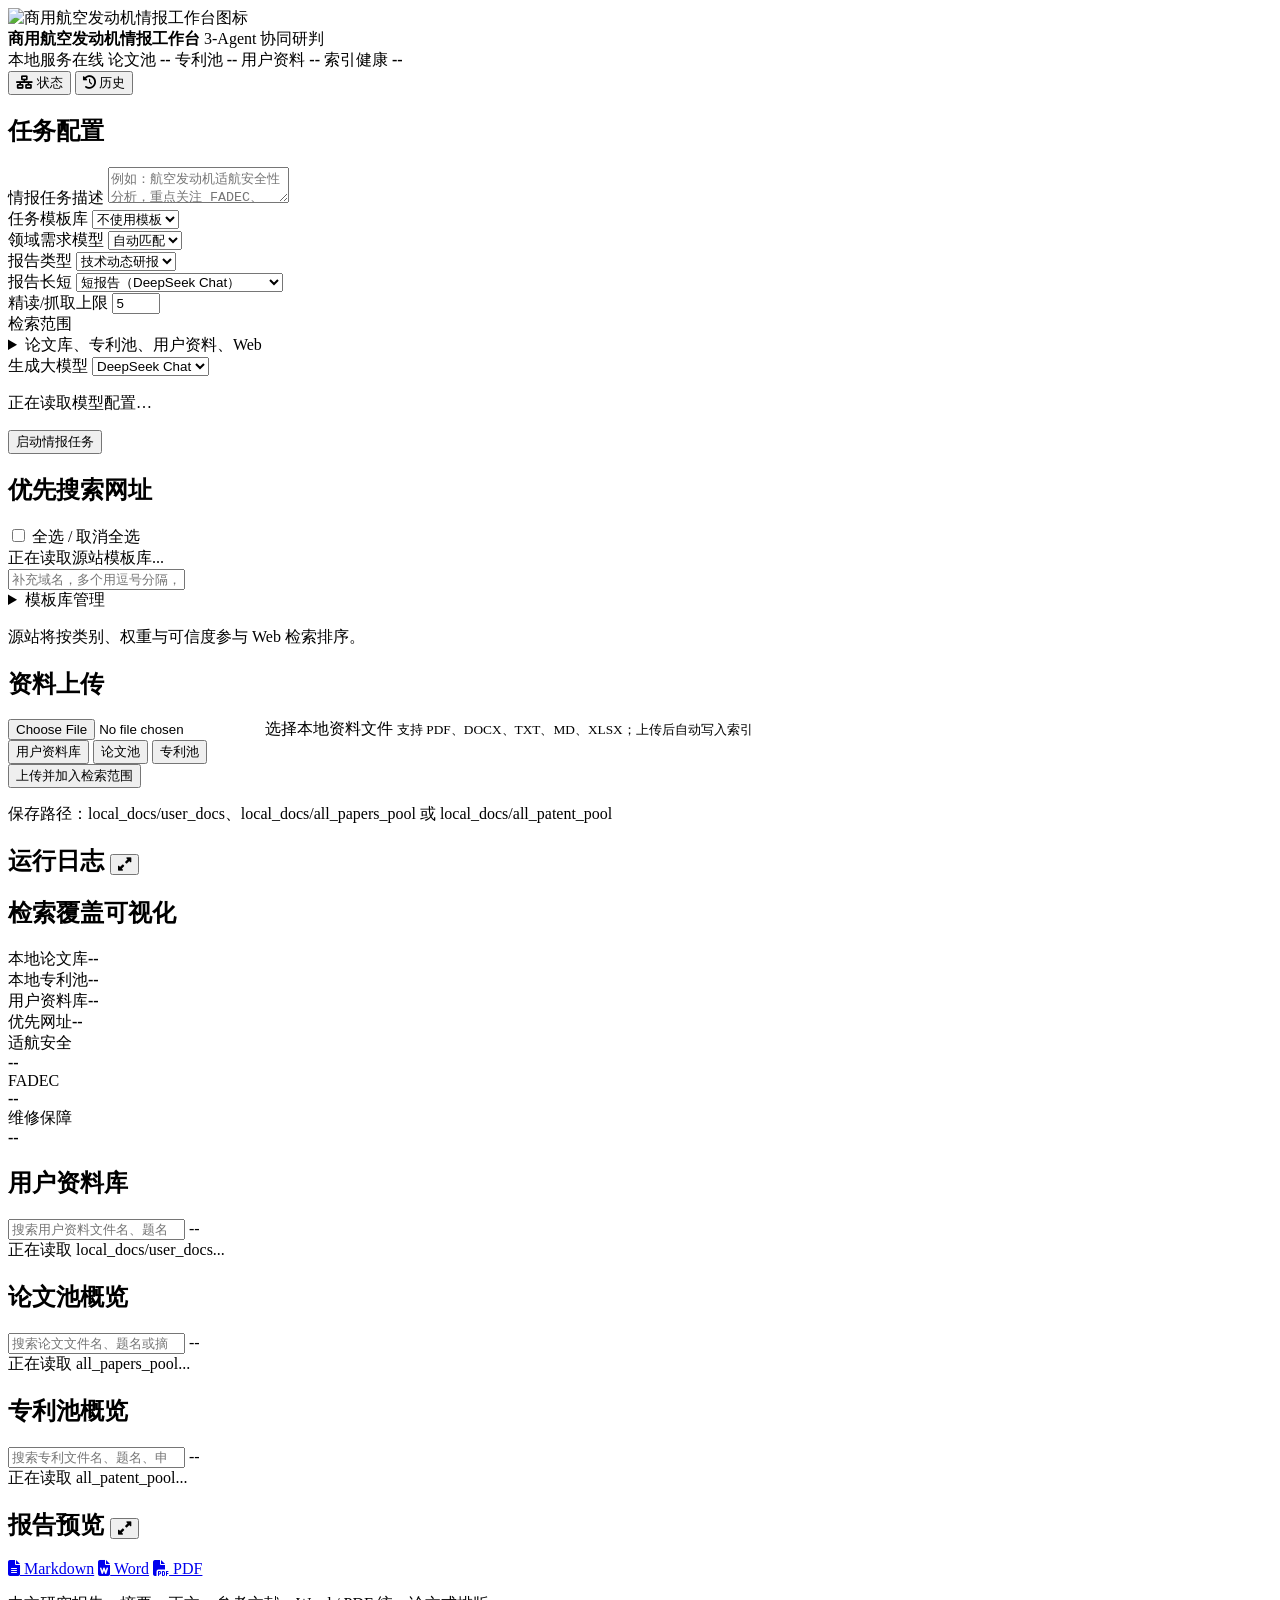
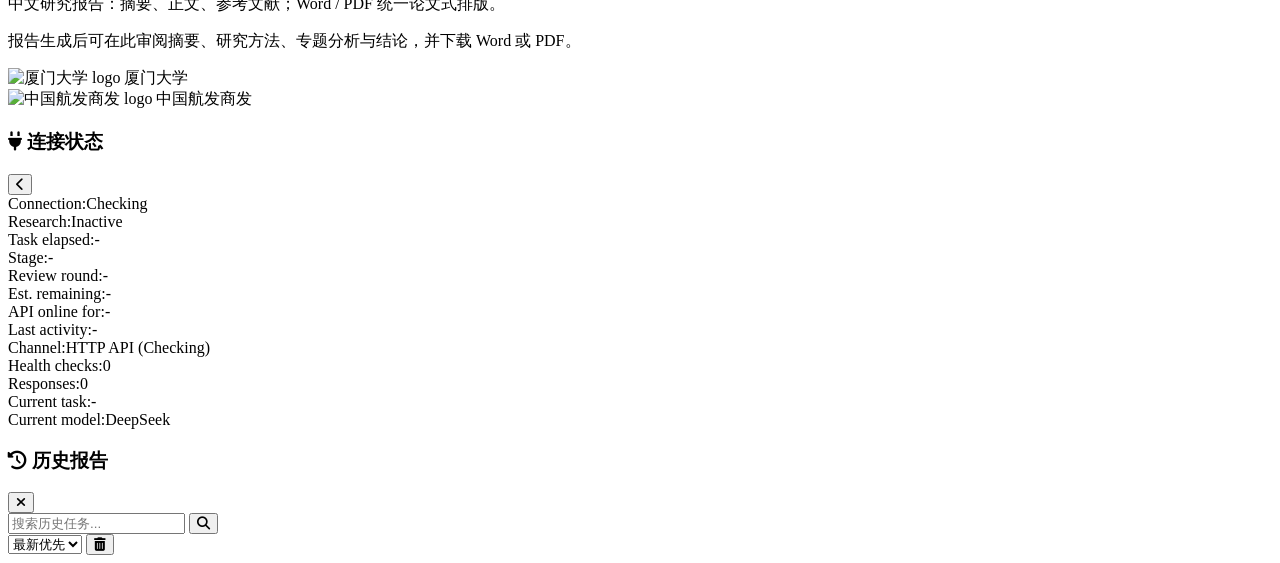
==== frontend/index.html @ 36cd852c "长短报告生成接口，用户资料索引建立" ====
<!doctype html>
<html lang="zh-CN">
<head>
    <meta charset="utf-8" />
    <meta name="viewport" content="width=device-width, initial-scale=1" />
    <title>商用航空发动机情报工作台</title>
    <link rel="icon" type="image/png" href="/static/software-icon.png" />
    <link rel="alternate icon" href="./static/favicon.ico" />
    <link rel="stylesheet" href="https://cdnjs.cloudflare.com/ajax/libs/font-awesome/6.5.1/css/all.min.css" />
    <link rel="stylesheet" href="/site/styles.css?v=error-diagnosis-20260910" />
</head>
<body>
    <div class="app-shell">
        <header class="topbar">
            <div class="brand">
                <img class="brand-mark" src="/static/software-icon.png" alt="商用航空发动机情报工作台图标" />
                <div>
                    <strong>商用航空发动机情报工作台</strong>
                    <span>3-Agent 协同研判</span>
                </div>
            </div>
            <div class="top-status">
                <span><i class="status-dot"></i>本地服务在线</span>
                <span>论文池 <b id="paperPoolCount">--</b></span>
                <span>专利池 <b id="patentPoolCount">--</b></span>
                <span>用户资料 <b id="userDocCount">--</b></span>
                <span>索引健康 <b id="indexHealth">--</b></span>
            </div>
            <div class="nav-buttons">
                <button id="websocketPanelOpenBtn" class="top-icon-btn" type="button"><i class="fas fa-network-wired"></i> 状态</button>
                <button id="historyPanelOpenBtn" class="top-icon-btn" type="button"><i class="fas fa-history"></i> 历史</button>
            </div>
        </header>

        <main class="workspace">
            <aside class="stack task-column">
                <form method="POST" id="researchForm" class="panel task-panel">
                    <h2>任务配置</h2>
                    <label for="task">情报任务描述</label>
                    <textarea id="task" name="task" placeholder="例如：航空发动机适航安全性分析，重点关注 FADEC、CCAR-33、安全性评估和维修保障影响。" required autocomplete="on"></textarea>
                    <div class="form-row template-row">
                        <div>
                            <label for="taskTemplateSelect">任务模板库</label>
                            <select id="taskTemplateSelect" name="task_template_id">
                                <option value="">不使用模板</option>
                            </select>
                        </div>
                        <div>
                            <label for="demandModelSelect">领域需求模型</label>
                            <select id="demandModelSelect" name="demand_model_id">
                                <option value="">自动匹配</option>
                            </select>
                        </div>
                    </div>
                    <input type="radio" name="agent" id="autoAgent" value="Auto Agent" checked hidden />
                    <select name="tone" id="tone" hidden>
                        <option value="Objective" selected>Objective</option>
                    </select>
                    <div class="form-row">
                        <div>
                            <label for="report_type">报告类型</label>
                            <select name="report_type" id="report_type" required>
                                <option value="research_report">专题快报</option>
                                <option value="detailed_report" selected>技术动态研报</option>
                                <option value="resource_report">型号跟踪</option>
                            </select>
                        </div>
                        <div>
                            <label for="reportDetailSelect">报告长短</label>
                            <select id="reportDetailSelect" name="report_detail">
                                <option value="brief" selected>短报告（DeepSeek Chat）</option>
                                <option value="detailed">详细报告（DeepSeek V4 Pro）</option>
                            </select>
                        </div>
                    </div>
                    <div class="form-row">
                        <div>
                            <label for="maxSearchResults">精读/抓取上限</label>
                            <input type="number" id="maxSearchResults" name="max_search_results" min="1" max="20" value="5" />
                        </div>
                        <div>
                            <label>检索范围</label>
                            <details class="scope-dropdown" id="scopeDropdown">
                                <summary id="scopeSummary">论文库、专利池、用户资料、Web</summary>
                                <div class="scope-selector" id="searchScopes">
                                <label class="scope-item"><input type="checkbox" name="search_scope" value="papers" checked /><span>论文库</span></label>
                                <label class="scope-item"><input type="checkbox" name="search_scope" value="patents" checked /><span>专利池</span></label>
                                <label class="scope-item"><input type="checkbox" name="search_scope" value="user_docs" checked /><span>用户资料</span></label>
                                <label class="scope-item"><input type="checkbox" name="search_scope" value="web" checked /><span>Web</span></label>
                                </div>
                            </details>
                            <input type="hidden" name="report_source" id="report_source" value="hybrid" />
                        </div>
                    </div>
                    <div class="form-row model-settings-row">
                        <div>
                            <label for="llmProviderSelect">生成大模型</label>
                            <select id="llmProviderSelect" name="llm_provider">
                                <option value="deepseek:deepseek-chat" selected>DeepSeek Chat</option>
                            </select>
                            <p class="hint-text model-provider-status" id="modelProviderStatus">正在读取模型配置…</p>
                        </div>
                    </div>
                    <input type="submit" value="启动情报任务" class="primary-button" id="submitButton" />
                </form>

                <section class="panel priority-sites-panel">
                    <h2>优先搜索网址</h2>
                    <label class="select-all"><input type="checkbox" id="selectAllDomains" /> 全选 / 取消全选</label>
                    <div class="domain-list" id="presetDomains">
                        <div class="empty-state">正在读取源站模板库...</div>
                    </div>
                    <input type="text" id="queryDomains" name="query_domains" placeholder="补充域名，多个用逗号分隔，如：boeing.com" autocomplete="on" />
                    <details class="template-manager" id="templateManager">
                        <summary>模板库管理</summary>
                        <div class="template-manager-grid">
                            <form class="template-editor" id="taskTemplateForm">
                                <h3>任务模板</h3>
                                <input type="text" id="taskTemplateName" placeholder="模板名称" autocomplete="off" />
                                <textarea id="taskTemplateText" placeholder="任务描述，例如：A320neo 系列发动机适航与维修动态跟踪"></textarea>
                                <input type="text" id="taskTemplateScopes" placeholder="检索范围：papers, patents, user_docs, web" autocomplete="off" />
                                <input type="text" id="taskTemplateCategories" placeholder="源站类别：regulator, oem, airframer, market" autocomplete="off" />
                                <button type="submit" class="ghost-button">保存任务模板</button>
                                <div class="template-manage-list" id="taskTemplateManageList"></div>
                            </form>
                            <form class="template-editor" id="sourceTemplateForm">
                                <h3>源站模板</h3>
                                <input type="text" id="sourceTemplateName" placeholder="站点名称，如 Boeing" autocomplete="off" />
                                <input type="text" id="sourceTemplateDomain" placeholder="域名，如 boeing.com" autocomplete="off" />
                                <select id="sourceTemplateCategory">
                                    <option value="airframer">飞机制造商</option>
                                    <option value="oem">发动机/系统 OEM</option>
                                    <option value="regulator">适航监管/事故调查</option>
                                    <option value="maintenance">维修保障</option>
                                    <option value="market">市场与财报</option>
                                    <option value="academic">论文资料</option>
                                    <option value="patent">专利来源</option>
                                    <option value="user">自定义来源</option>
                                </select>
                                <input type="text" id="sourceTemplateKeywords" placeholder="关键词，多个用逗号分隔" autocomplete="off" />
                                <label class="inline-check"><input type="checkbox" id="sourceTemplateDefault" /> 默认优先搜索</label>
                                <button type="submit" class="ghost-button">保存源站模板</button>
                                <div class="template-manage-list" id="sourceTemplateManageList"></div>
                            </form>
                        </div>
                        <p class="hint-text" id="templateManagerStatus">新增或删除后会立即写入 local_docs 模板库。</p>
                    </details>
                    <p class="hint-text" id="templateStatus">源站将按类别、权重与可信度参与 Web 检索排序。</p>
                </section>

            </aside>

            <section class="stack workbench-column">
                <section class="panel">
                    <h2>资料上传</h2>
                    <div class="upload-target" id="uploadDropZone">
                        <input type="file" id="localFileInput" />
                        <span>选择本地资料文件</span>
                        <small>支持 PDF、DOCX、TXT、MD、XLSX；上传后自动写入索引</small>
                    </div>
                    <div class="upload-target-row">
                        <button class="ghost-button upload-target-btn active" type="button" data-target="user_docs">用户资料库</button>
                        <button class="ghost-button upload-target-btn" type="button" data-target="all_papers_pool">论文池</button>
                        <button class="ghost-button upload-target-btn" type="button" data-target="all_patent_pool">专利池</button>
                    </div>
                    <button class="ghost-button full-width" id="uploadLocalFileBtn" type="button">上传并加入检索范围</button>
                    <p class="hint-text" id="uploadStatus">保存路径：local_docs/user_docs、local_docs/all_papers_pool 或 local_docs/all_patent_pool</p>
                </section>

                <section class="panel research-output-container">
                    <h2><div id="modernSpinner" class="modern-spinner"></div>运行日志 <button id="expandOutputBtn" class="expand-button" title="展开"><i class="fas fa-expand-alt"></i></button></h2>
                    <div id="output"></div>
                </section>

                <section class="panel">
                    <h2>检索覆盖可视化</h2>
                    <div class="coverage-grid">
                        <div class="coverage-card"><span>本地论文库</span><b id="paperCoverage">--</b><div class="progress-line"><i id="paperCoverageBar" style="width:0"></i></div></div>
                        <div class="coverage-card"><span>本地专利池</span><b id="patentCoverage">--</b><div class="progress-line"><i id="patentCoverageBar" style="width:0"></i></div></div>
                        <div class="coverage-card"><span>用户资料库</span><b id="userCoverage">--</b><div class="progress-line"><i id="userCoverageBar" style="width:0"></i></div></div>
                        <div class="coverage-card"><span>优先网址</span><b id="domainCoverage">--</b><div class="progress-line"><i id="domainCoverageBar" style="width:0"></i></div></div>
                    </div>
                    <div class="bar-chart">
                        <div class="bar" id="airworthinessCoverageRow"><span>适航安全</span><div><i id="airworthinessCoverageBar" style="width:0"></i></div><strong id="airworthinessCoverageScore">--</strong></div>
                        <div class="bar" id="fadecCoverageRow"><span>FADEC</span><div><i id="fadecCoverageBar" style="width:0"></i></div><strong id="fadecCoverageScore">--</strong></div>
                        <div class="bar" id="maintenanceCoverageRow"><span>维修保障</span><div><i id="maintenanceCoverageBar" style="width:0"></i></div><strong id="maintenanceCoverageScore">--</strong></div>
                    </div>
                </section>
            </section>

            <section class="stack library-column">
                <section class="panel library-panel">
                    <h2>用户资料库</h2>
                    <div class="library-toolbar">
                        <input type="search" id="userDocsSearch" placeholder="搜索用户资料文件名、题名或摘要..." />
                        <span id="userDocsVisibleCount">--</span>
                    </div>
                    <div class="file-list library-list" id="userDocsList">
                        <div class="empty-state">正在读取 local_docs/user_docs...</div>
                    </div>
                </section>

                <section class="panel library-panel">
                    <h2>论文池概览</h2>
                    <div class="library-toolbar">
                        <input type="search" id="paperPoolSearch" placeholder="搜索论文文件名、题名或摘要..." />
                        <span id="paperPoolVisibleCount">--</span>
                    </div>
                    <div class="file-list library-list" id="paperPoolList">
                        <div class="empty-state">正在读取 all_papers_pool...</div>
                    </div>
                </section>

                <section class="panel library-panel">
                    <h2>专利池概览</h2>
                    <div class="library-toolbar">
                        <input type="search" id="patentPoolSearch" placeholder="搜索专利文件名、题名、申请人或摘要..." />
                        <span id="patentPoolVisibleCount">--</span>
                    </div>
                    <div class="file-list library-list" id="patentPoolList">
                        <div class="empty-state">正在读取 all_patent_pool...</div>
                    </div>
                </section>

            </section>

            <aside class="report-rail">
                <section class="panel report-container">
                    <h2>报告预览
                        <button id="copyToClipboardTop" class="icon-button" title="复制" style="display:none"><i class="fas fa-copy"></i></button>
                        <button id="expandReportBtn" class="expand-button" title="展开"><i class="fas fa-expand-alt"></i></button>
                    </h2>
                    <div class="report-actions">
                        <a id="downloadLinkMdTop" href="#" class="report-action-btn disabled"><i class="fas fa-file-lines"></i> Markdown</a>
                        <a id="downloadLinkWordTop" href="#" class="report-action-btn disabled"><i class="fas fa-file-word"></i> Word</a>
                        <a id="downloadLinkTop" href="#" class="report-action-btn disabled"><i class="fas fa-file-pdf"></i> PDF</a>
                    </div>
                    <p id="reportQualityStatus" class="report-quality-status" role="status" aria-live="polite">中文研究报告：摘要、正文、参考文献；Word / PDF 统一论文式排版。</p>
                    <div id="reportContainer">
                        <p class="empty-state">报告生成后可在此审阅摘要、研究方法、专题分析与结论，并下载 Word 或 PDF。</p>
                    </div>
                    <div id="reportActions" style="display:none"><div class="alert alert-info" id="status"></div></div>
                </section>
            </aside>
        </main>

        <footer class="institution-footer" aria-label="合作机构">
            <div class="institution-logo xmu-logo" aria-label="厦门大学">
                <img src="/static/xiamen-university-logo.jpg" alt="厦门大学 logo" />
                <span class="logo-name">厦门大学</span>
            </div>
            <div class="institution-divider"></div>
            <div class="institution-logo aecc-logo" aria-label="中国航发商发">
                <img src="/static/aecc-cae-logo.png" alt="中国航发商发 logo" />
                <span class="logo-name">中国航发商发</span>
            </div>
        </footer>
    </div>

    <div class="images_div"><div id="selectedImagesContainer" style="display:none"></div></div>

    <div class="chat-container" id="chatContainer" style="display:none">
        <h2>报告问答 <button id="expandChatBtn" class="expand-button" title="展开"><i class="fas fa-expand-alt"></i></button></h2>
        <div id="chatMessages" class="chat-messages"></div>
        <div class="chat-input-container">
            <textarea id="chatInput" class="chat-input" placeholder="围绕当前报告继续提问..." rows="2"></textarea>
            <button id="voiceInputBtn" class="ghost-button" type="button"><i class="fas fa-microphone"></i></button>
            <button id="sendChatBtn" class="primary-button" type="button"><i class="fas fa-paper-plane"></i> 发送</button>
        </div>
    </div>

    <div class="websocket-panel" id="websocketPanel">
        <div class="websocket-panel-header">
            <h3><i class="fas fa-plug"></i> 连接状态</h3>
            <button id="websocketPanelToggle" class="websocket-action-btn" title="关闭"><i class="fas fa-chevron-left"></i></button>
        </div>
        <div class="websocket-status">
            <div class="status-item"><span class="status-label">Connection:</span><span class="status-value" id="connectionStatus">Checking</span><span class="status-indicator connecting" id="connectionIndicator"></span></div>
            <div class="status-item"><span class="status-label">Research:</span><span class="status-value" id="researchStatus">Inactive</span></div>
            <div class="status-item"><span class="status-label">Task elapsed:</span><span class="status-value" id="taskElapsed">-</span></div>
            <div class="status-item"><span class="status-label">Stage:</span><span class="status-value" id="taskStage">-</span></div>
            <div class="status-item"><span class="status-label">Review round:</span><span class="status-value" id="taskRound">-</span></div>
            <div class="status-item"><span class="status-label">Est. remaining:</span><span class="status-value" id="taskEta">-</span></div>
            <div class="status-item"><span class="status-label">API online for:</span><span class="status-value" id="connectionDuration">-</span></div>
            <div class="status-item"><span class="status-label">Last activity:</span><span class="status-value" id="lastActivity">-</span></div>
            <div class="status-item"><span class="status-label">Channel:</span><span class="status-value" id="readyState">HTTP API (Checking)</span></div>
            <div class="status-divider"></div>
            <div class="status-item"><span class="status-label">Health checks:</span><span class="status-value" id="connectionAttempts">0</span></div>
            <div class="status-item"><span class="status-label">Responses:</span><span class="status-value" id="messagesReceived">0</span></div>
            <div class="status-divider"></div>
            <div class="status-item"><span class="status-label">Current task:</span><span class="status-value" id="currentTask">-</span></div>
            <div class="status-item"><span class="status-label">Current model:</span><span class="status-value" id="currentModel">DeepSeek</span></div>
        </div>
    </div>

    <div class="history-panel" id="historyPanel">
        <div class="history-panel-header">
            <h3><i class="fas fa-history"></i> 历史报告</h3>
            <button id="historyPanelToggle" class="history-action-btn" title="关闭"><i class="fas fa-times"></i></button>
        </div>
        <div class="history-panel-search">
            <input type="text" id="historySearch" placeholder="搜索历史任务..." />
            <button id="historySearchBtn" class="history-action-btn" title="搜索"><i class="fas fa-search"></i></button>
        </div>
        <div class="history-panel-filters">
            <select id="historySortOrder">
                <option value="newest">最新优先</option>
                <option value="oldest">最早优先</option>
            </select>
            <button id="historyClearBtn" class="history-action-btn" title="清空历史"><i class="fas fa-trash-alt"></i></button>
        </div>
        <div class="history-panel-entries" id="historyEntries"></div>
    </div>

    <script src="https://cdnjs.cloudflare.com/ajax/libs/showdown/1.9.1/showdown.min.js"></script>
    <script src="https://cdnjs.cloudflare.com/ajax/libs/dompurify/3.2.6/purify.min.js"></script>
    <script src="/site/scripts.js?v=error-diagnosis-20260910"></script>
</body>
</html>
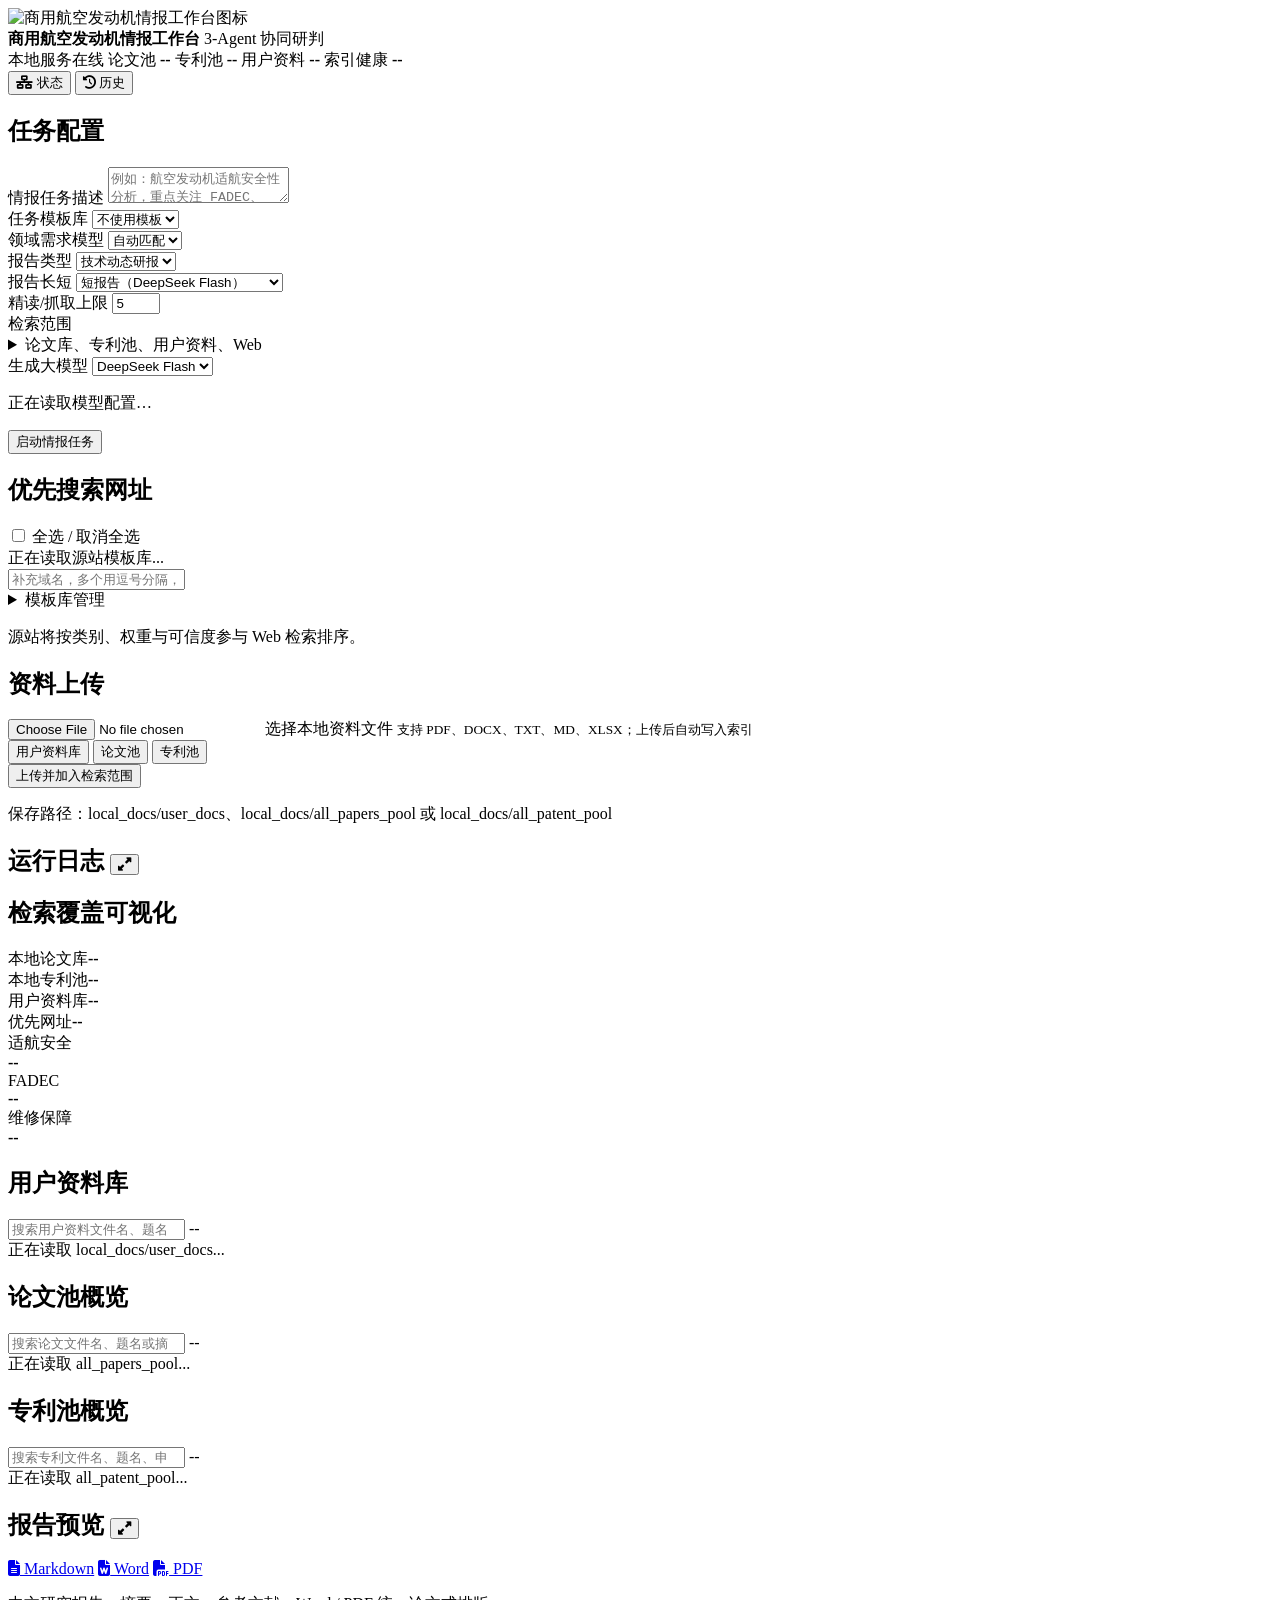
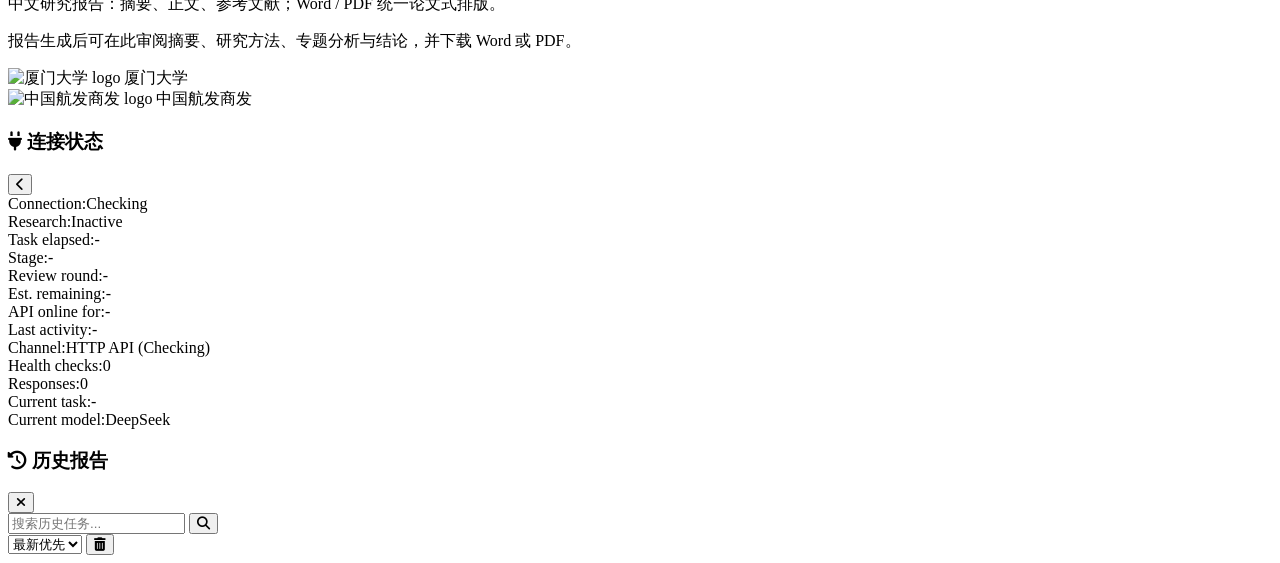
==== commit fdf35700: "指标报告+一些补丁" ====
--- a/frontend/index.html
+++ b/frontend/index.html
@@ -7,7 +7,7 @@
     <link rel="icon" type="image/png" href="/static/software-icon.png" />
     <link rel="alternate icon" href="./static/favicon.ico" />
     <link rel="stylesheet" href="https://cdnjs.cloudflare.com/ajax/libs/font-awesome/6.5.1/css/all.min.css" />
-    <link rel="stylesheet" href="/site/styles.css?v=error-diagnosis-20260910" />
+    <link rel="stylesheet" href="/site/styles.css?v=report-actions-three-downloads-20260930" />
 </head>
 <body>
     <div class="app-shell">
@@ -61,14 +61,14 @@
                             <label for="report_type">报告类型</label>
                             <select name="report_type" id="report_type" required>
                                 <option value="research_report">专题快报</option>
+                                <option value="resource_report">型号跟踪</option>
                                 <option value="detailed_report" selected>技术动态研报</option>
-                                <option value="resource_report">型号跟踪</option>
                             </select>
                         </div>
                         <div>
                             <label for="reportDetailSelect">报告长短</label>
                             <select id="reportDetailSelect" name="report_detail">
-                                <option value="brief" selected>短报告（DeepSeek Chat）</option>
+                                <option value="brief" selected>短报告（DeepSeek Flash）</option>
                                 <option value="detailed">详细报告（DeepSeek V4 Pro）</option>
                             </select>
                         </div>
@@ -96,7 +96,7 @@
                         <div>
                             <label for="llmProviderSelect">生成大模型</label>
                             <select id="llmProviderSelect" name="llm_provider">
-                                <option value="deepseek:deepseek-chat" selected>DeepSeek Chat</option>
+                                <option value="deepseek:deepseek-flash" selected>DeepSeek Flash</option>
                             </select>
                             <p class="hint-text model-provider-status" id="modelProviderStatus">正在读取模型配置…</p>
                         </div>
@@ -165,6 +165,7 @@
                     </div>
                     <button class="ghost-button full-width" id="uploadLocalFileBtn" type="button">上传并加入检索范围</button>
                     <p class="hint-text" id="uploadStatus">保存路径：local_docs/user_docs、local_docs/all_papers_pool 或 local_docs/all_patent_pool</p>
+                    <div class="upload-index-jobs" id="uploadIndexJobs" hidden></div>
                 </section>
 
                 <section class="panel research-output-container">
@@ -236,6 +237,20 @@
                         <a id="downloadLinkTop" href="#" class="report-action-btn disabled"><i class="fas fa-file-pdf"></i> PDF</a>
                     </div>
                     <p id="reportQualityStatus" class="report-quality-status" role="status" aria-live="polite">中文研究报告：摘要、正文、参考文献；Word / PDF 统一论文式排版。</p>
+                    <details id="webSourceTracking" class="web-source-tracking" hidden>
+                        <summary>网页来源处理明细</summary>
+                        <p id="webSourceSummary"></p>
+                        <label for="webSourceFilter">查看链接：</label>
+                        <select id="webSourceFilter">
+                            <option value="all">全部</option>
+                            <option value="cited">正文已引用</option>
+                            <option value="uncited">正文未引用</option>
+                            <option value="failed">抓取失败 / 未取得文本</option>
+                            <option value="excluded">初筛排除</option>
+                        </select>
+                        <p>初筛和选入写作不代表核验通过；发布日期未知的网页不会标为最新资料。</p>
+                        <div id="webSourceRows" class="web-source-rows"></div>
+                    </details>
                     <div id="reportContainer">
                         <p class="empty-state">报告生成后可在此审阅摘要、研究方法、专题分析与结论，并下载 Word 或 PDF。</p>
                     </div>
@@ -314,7 +329,7 @@
 
     <script src="https://cdnjs.cloudflare.com/ajax/libs/showdown/1.9.1/showdown.min.js"></script>
     <script src="https://cdnjs.cloudflare.com/ajax/libs/dompurify/3.2.6/purify.min.js"></script>
-    <script src="/site/scripts.js?v=error-diagnosis-20260910"></script>
+    <script src="/site/scripts.js?v=report-preview-three-downloads-20260930"></script>
 </body>
 </html>
 
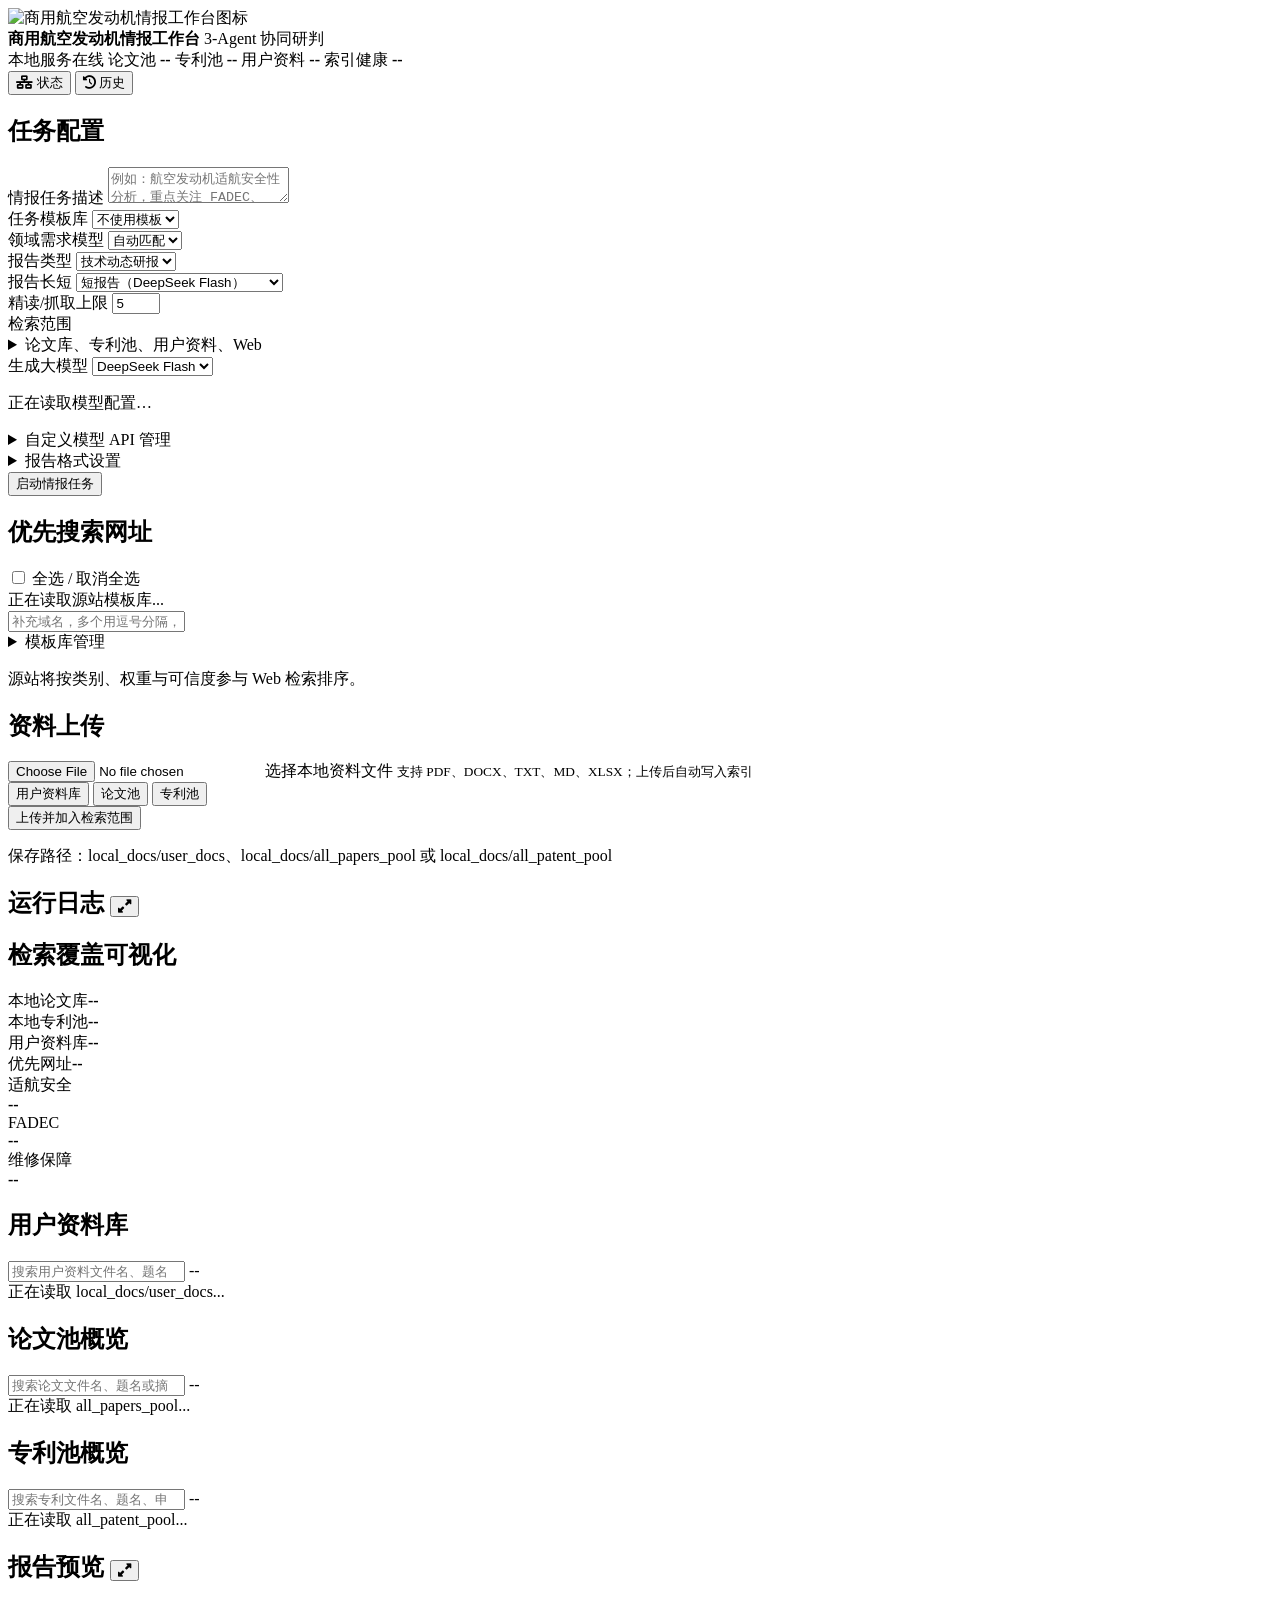
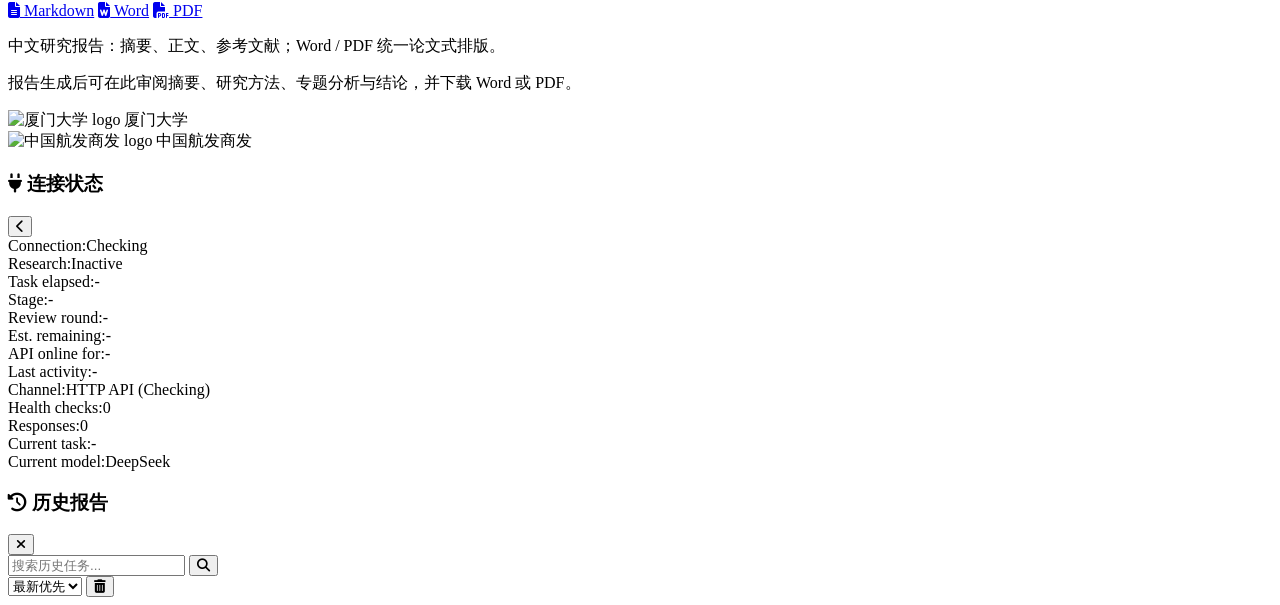
==== commit 6c536b56: "报告格式与大模型自主接入" ====
--- a/frontend/index.html
+++ b/frontend/index.html
@@ -7,7 +7,7 @@
     <link rel="icon" type="image/png" href="/static/software-icon.png" />
     <link rel="alternate icon" href="./static/favicon.ico" />
     <link rel="stylesheet" href="https://cdnjs.cloudflare.com/ajax/libs/font-awesome/6.5.1/css/all.min.css" />
-    <link rel="stylesheet" href="/site/styles.css?v=report-actions-three-downloads-20260930" />
+    <link rel="stylesheet" href="/site/styles.css?v=fixed-four-panel-layout-20261008" />
 </head>
 <body>
     <div class="app-shell">
@@ -99,8 +99,91 @@
                                 <option value="deepseek:deepseek-flash" selected>DeepSeek Flash</option>
                             </select>
                             <p class="hint-text model-provider-status" id="modelProviderStatus">正在读取模型配置…</p>
-                        </div>
-                    </div>
+                            <details class="custom-model-manager" id="customModelManager">
+                                <summary>自定义模型 API 管理</summary>
+                                <div class="custom-model-grid">
+                                    <div>
+                                        <label for="customModelName">服务名称</label>
+                                        <input type="text" id="customModelName" placeholder="例如：客户私有模型" />
+                                    </div>
+                                    <div>
+                                        <label for="customModelBaseUrl">API Base URL</label>
+                                        <input type="url" id="customModelBaseUrl" placeholder="https://example.com/v1" />
+                                    </div>
+                                </div>
+                                <label for="customModelApiKey">API Key</label>
+                                <input type="password" id="customModelApiKey" placeholder="保存后不会在前端回显完整密钥" autocomplete="off" />
+                                <label for="customModelModels">模型 ID</label>
+                                <textarea id="customModelModels" rows="3" placeholder="多个模型用逗号或换行分隔，例如：&#10;qwen-max-latest&#10;my-private-model"></textarea>
+                                <div class="custom-model-actions">
+                                    <button type="button" id="testCustomModelBtn">测试连接</button>
+                                    <button type="button" id="saveCustomModelBtn">保存模型</button>
+                                </div>
+                                <div class="custom-model-list" id="customModelList"></div>
+                                <p class="hint-text" id="customModelStatus">仅支持 OpenAI-compatible Chat Completions 接口；API Key 保存在本机 local_docs 配置中。</p>
+                            </details>
+                        </div>
+                    </div>
+                    <details class="format-settings" id="reportFormatSettings">
+                        <summary>报告格式设置</summary>
+                        <div class="format-settings-grid">
+                            <div>
+                                <label for="formatBodyFont">正文字体</label>
+                                <select id="formatBodyFont">
+                                    <option value="SimSun" selected>宋体</option>
+                                    <option value="Microsoft YaHei">微软雅黑</option>
+                                    <option value="FangSong">仿宋</option>
+                                    <option value="KaiTi">楷体</option>
+                                </select>
+                            </div>
+                            <div>
+                                <label for="formatHeadingFont">标题字体</label>
+                                <select id="formatHeadingFont">
+                                    <option value="SimHei" selected>黑体</option>
+                                    <option value="Microsoft YaHei">微软雅黑</option>
+                                    <option value="SimSun">宋体</option>
+                                </select>
+                            </div>
+                            <div>
+                                <label for="formatBodySize">正文字号</label>
+                                <select id="formatBodySize">
+                                    <option value="10.5">五号 / 10.5pt</option>
+                                    <option value="12" selected>小四 / 12pt</option>
+                                    <option value="14">四号 / 14pt</option>
+                                </select>
+                            </div>
+                            <div>
+                                <label for="formatHeading1Size">一级标题</label>
+                                <select id="formatHeading1Size">
+                                    <option value="14">14pt</option>
+                                    <option value="15" selected>15pt</option>
+                                    <option value="16">16pt</option>
+                                    <option value="18">18pt</option>
+                                </select>
+                            </div>
+                            <div>
+                                <label for="formatLineSpacing">行距</label>
+                                <select id="formatLineSpacing">
+                                    <option value="1.25">1.25倍</option>
+                                    <option value="1.5" selected>1.5倍</option>
+                                    <option value="1.75">1.75倍</option>
+                                    <option value="2">2倍</option>
+                                </select>
+                            </div>
+                            <div>
+                                <label for="formatMargin">页边距</label>
+                                <select id="formatMargin">
+                                    <option value="20">较窄 20mm</option>
+                                    <option value="25" selected>标准 25mm</option>
+                                    <option value="30">较宽 30mm</option>
+                                </select>
+                            </div>
+                            <label class="format-check"><input type="checkbox" id="formatIncludeToc" checked /> 生成目录</label>
+                            <label class="format-check"><input type="checkbox" id="formatCover" checked /> 生成封面</label>
+                        </div>
+                        <label for="formatChapters">自定义章节安排</label>
+                        <textarea id="formatChapters" rows="4" placeholder="每行一个公开正文章节标题；留空则使用系统自动规划。&#10;例如：&#10;事件背景与影响链条&#10;技术机理与受影响部件&#10;适航响应与维修保障&#10;综合研判与建议"></textarea>
+                    </details>
                     <input type="submit" value="启动情报任务" class="primary-button" id="submitButton" />
                 </form>
 
@@ -251,6 +334,37 @@
                         <p>初筛和选入写作不代表核验通过；发布日期未知的网页不会标为最新资料。</p>
                         <div id="webSourceRows" class="web-source-rows"></div>
                     </details>
+                    <section id="evaluationPanel" class="evaluation-panel" aria-labelledby="evaluationPanelTitle" hidden>
+                        <div class="evaluation-heading">
+                            <h3 id="evaluationPanelTitle">自动测评结果</h3>
+                            <span>实体 F1 90% · 链接可访问率 98% · 结论支撑准确率 90%</span>
+                        </div>
+                        <div class="evaluation-metrics">
+                            <div class="evaluation-card"><span>实体 Precision</span><b id="evaluationEntityPrecision">—</b><small id="evaluationEntityPrecisionStatus">待测评</small></div>
+                            <div class="evaluation-card"><span>实体 Recall / F1</span><b id="evaluationEntityRecallF1">—</b><small id="evaluationEntityRecallF1Status">待测评</small></div>
+                            <div class="evaluation-card"><span>链接可访问率</span><b id="evaluationLinkAccessibility">—</b><small id="evaluationLinkAccessibilityStatus">待测评</small></div>
+                            <div class="evaluation-card"><span>结论支撑准确率</span><b id="evaluationClaimSupport">—</b><small id="evaluationClaimSupportStatus">待测评</small></div>
+                        </div>
+                        <p id="evaluationMessage" class="evaluation-message" aria-live="polite" hidden></p>
+                        <div class="evaluation-actions">
+                            <input id="evaluationGroundTruthInput" class="evaluation-file-input" type="file" accept=".json,.xlsx" hidden />
+                            <button id="evaluationUploadButton" type="button" class="evaluation-action-btn"><i class="fas fa-upload"></i> 上传/替换标准答案</button>
+                            <button id="evaluationRerunButton" type="button" class="evaluation-action-btn" disabled>重新测评</button>
+                            <a id="evaluationDownloadWord" href="#" class="evaluation-action-btn disabled" aria-disabled="true"><i class="fas fa-file-word"></i> 测评报告 Word</a>
+                            <a id="evaluationDownloadPdf" href="#" class="evaluation-action-btn disabled" aria-disabled="true"><i class="fas fa-file-pdf"></i> 测评报告 PDF</a>
+                        </div>
+                        <p id="evaluationGroundTruthStatus" class="evaluation-ground-truth">当前标准答案：未上传（实体严格指标暂不可用）</p>
+                        <p id="evaluationActionStatus" class="evaluation-action-status" role="status" aria-live="polite"></p>
+                        <details class="evaluation-details">
+                            <summary>查看分类明细</summary>
+                            <div class="evaluation-table-wrap">
+                                <table>
+                                    <thead><tr><th>类别</th><th>TP</th><th>FP</th><th>FN</th><th>Precision</th><th>Recall</th><th>F1</th></tr></thead>
+                                    <tbody id="evaluationCategoryBody"></tbody>
+                                </table>
+                            </div>
+                        </details>
+                    </section>
                     <div id="reportContainer">
                         <p class="empty-state">报告生成后可在此审阅摘要、研究方法、专题分析与结论，并下载 Word 或 PDF。</p>
                     </div>
@@ -329,7 +443,8 @@
 
     <script src="https://cdnjs.cloudflare.com/ajax/libs/showdown/1.9.1/showdown.min.js"></script>
     <script src="https://cdnjs.cloudflare.com/ajax/libs/dompurify/3.2.6/purify.min.js"></script>
-    <script src="/site/scripts.js?v=report-preview-three-downloads-20260930"></script>
+    <script src="/site/evaluation_panel.js?v=merged-evaluation-dashboard-20261008"></script>
+    <script src="/site/scripts.js?v=merged-evaluation-dashboard-20261008"></script>
 </body>
 </html>
 
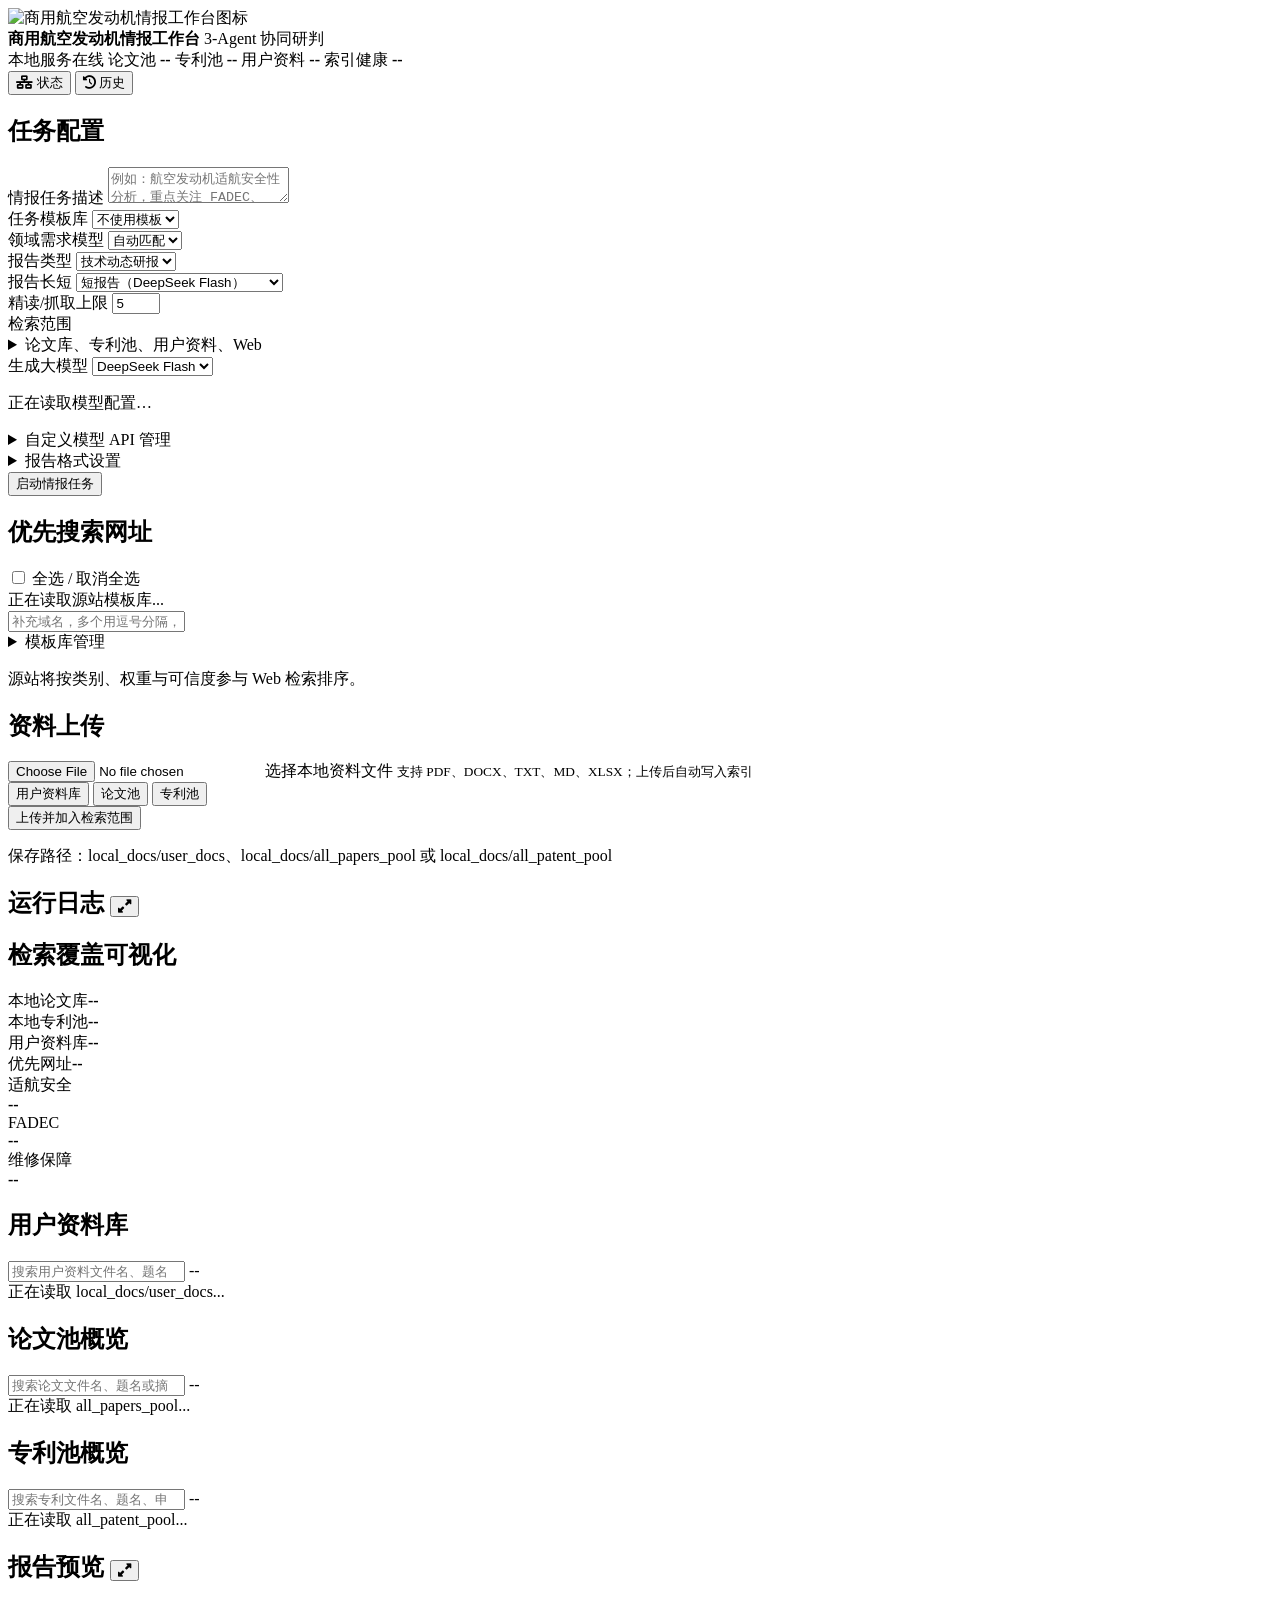
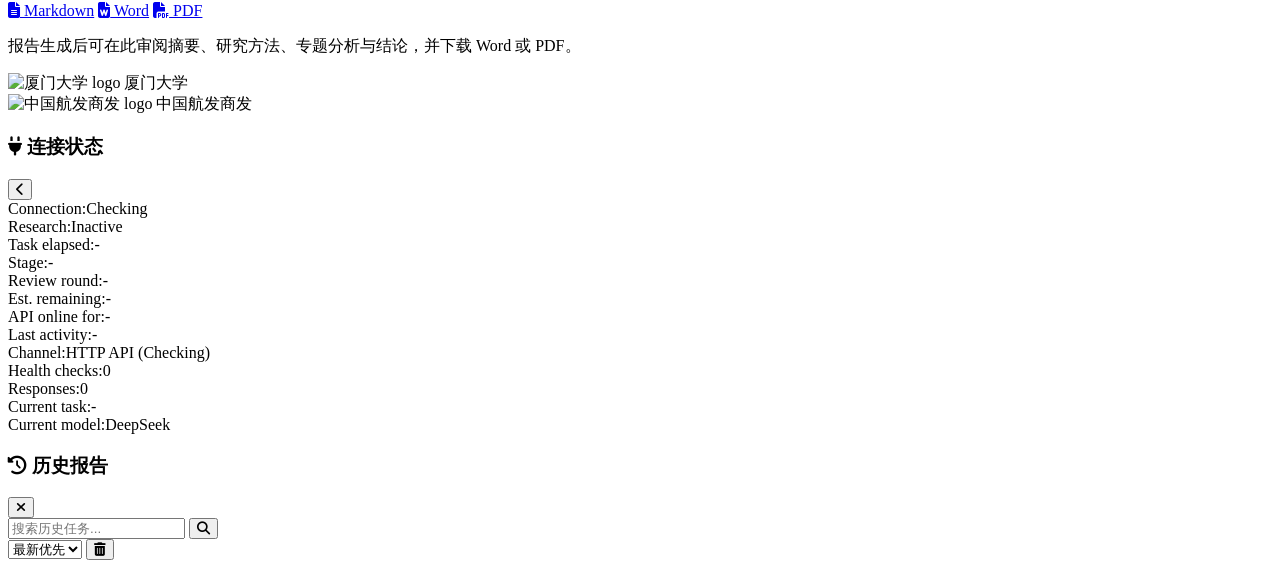
==== commit 75acfd3f: "删除了全文索引的功能，这个功能不稳定" ====
--- a/frontend/index.html
+++ b/frontend/index.html
@@ -7,7 +7,7 @@
     <link rel="icon" type="image/png" href="/static/software-icon.png" />
     <link rel="alternate icon" href="./static/favicon.ico" />
     <link rel="stylesheet" href="https://cdnjs.cloudflare.com/ajax/libs/font-awesome/6.5.1/css/all.min.css" />
-    <link rel="stylesheet" href="/site/styles.css?v=fixed-four-panel-layout-20261008" />
+    <link rel="stylesheet" href="/site/styles.css?v=report-font-options-20261015" />
 </head>
 <body>
     <div class="app-shell">
@@ -103,8 +103,8 @@
                                 <summary>自定义模型 API 管理</summary>
                                 <div class="custom-model-grid">
                                     <div>
-                                        <label for="customModelName">服务名称</label>
-                                        <input type="text" id="customModelName" placeholder="例如：客户私有模型" />
+                                        <label for="customModelName">配置名称（自定义）</label>
+                                        <input type="text" id="customModelName" placeholder="例如：公司千问接口" title="为这组 API 配置起一个便于辨认的名称，无需与服务商或模型名称一致" />
                                     </div>
                                     <div>
                                         <label for="customModelBaseUrl">API Base URL</label>
@@ -119,6 +119,7 @@
                                     <button type="button" id="testCustomModelBtn">测试连接</button>
                                     <button type="button" id="saveCustomModelBtn">保存模型</button>
                                 </div>
+                                <h3 class="custom-model-list-heading">已保存的 API <span id="customModelCount">0</span></h3>
                                 <div class="custom-model-list" id="customModelList"></div>
                                 <p class="hint-text" id="customModelStatus">仅支持 OpenAI-compatible Chat Completions 接口；API Key 保存在本机 local_docs 配置中。</p>
                             </details>
@@ -126,22 +127,72 @@
                     </div>
                     <details class="format-settings" id="reportFormatSettings">
                         <summary>报告格式设置</summary>
+                        <div class="report-template-controls">
+                            <label for="reportTemplateSelect">Word 排版模板</label>
+                            <select id="reportTemplateSelect"><option value="">系统默认格式</option></select>
+                            <div class="report-template-actions">
+                                <button type="button" id="importReportTemplateBtn"><i class="fas fa-file-import" aria-hidden="true"></i> 导入模板</button>
+                                <a href="/api/report-templates/standard" download><i class="fas fa-download" aria-hidden="true"></i> 标准模板</a>
+                                <button type="button" id="previewReportTemplateBtn" title="按当前模板下载示例 Word，检查排版；不启动情报检索或报告生成" disabled><i class="fas fa-file-word" aria-hidden="true"></i> 下载排版示例</button>
+                            </div>
+                            <input type="file" id="reportTemplateFile" accept=".docx" hidden />
+                            <p id="reportTemplateStatus" class="hint-text" role="status" aria-live="polite"></p>
+                            <dl id="reportTemplateSummary" class="report-template-summary" hidden></dl>
+                            <label class="format-check" id="templateChaptersLabel" hidden><input type="checkbox" id="useTemplateChapters" /> 采用模板章节</label>
+                        </div>
                         <div class="format-settings-grid">
                             <div>
                                 <label for="formatBodyFont">正文字体</label>
                                 <select id="formatBodyFont">
+                                    <optgroup label="中文字体">
                                     <option value="SimSun" selected>宋体</option>
+                                    <option value="SimHei">黑体</option>
                                     <option value="Microsoft YaHei">微软雅黑</option>
                                     <option value="FangSong">仿宋</option>
                                     <option value="KaiTi">楷体</option>
+                                    <option value="DengXian">等线</option>
+                                    <option value="STZhongsong">华文中宋</option>
+                                    <option value="STSong">华文宋体</option>
+                                    <option value="STFangsong">华文仿宋</option>
+                                    <option value="STKaiti">华文楷体</option>
+                                    <option value="STXihei">华文细黑</option>
+                                    <option value="LiSu">隶书</option>
+                                    <option value="YouYuan">幼圆</option>
+                                    </optgroup>
+                                    <optgroup label="西文字体">
+                                    <option value="Times New Roman">Times New Roman</option>
+                                    <option value="Arial">Arial</option>
+                                    <option value="Calibri">Calibri</option>
+                                    <option value="Cambria">Cambria</option>
+                                    <option value="Georgia">Georgia</option>
+                                    </optgroup>
                                 </select>
                             </div>
                             <div>
                                 <label for="formatHeadingFont">标题字体</label>
                                 <select id="formatHeadingFont">
+                                    <optgroup label="中文字体">
                                     <option value="SimHei" selected>黑体</option>
                                     <option value="Microsoft YaHei">微软雅黑</option>
                                     <option value="SimSun">宋体</option>
+                                    <option value="FangSong">仿宋</option>
+                                    <option value="KaiTi">楷体</option>
+                                    <option value="DengXian">等线</option>
+                                    <option value="STZhongsong">华文中宋</option>
+                                    <option value="STSong">华文宋体</option>
+                                    <option value="STFangsong">华文仿宋</option>
+                                    <option value="STKaiti">华文楷体</option>
+                                    <option value="STXihei">华文细黑</option>
+                                    <option value="LiSu">隶书</option>
+                                    <option value="YouYuan">幼圆</option>
+                                    </optgroup>
+                                    <optgroup label="西文字体">
+                                    <option value="Times New Roman">Times New Roman</option>
+                                    <option value="Arial">Arial</option>
+                                    <option value="Calibri">Calibri</option>
+                                    <option value="Cambria">Cambria</option>
+                                    <option value="Georgia">Georgia</option>
+                                    </optgroup>
                                 </select>
                             </div>
                             <div>
@@ -155,10 +206,12 @@
                             <div>
                                 <label for="formatHeading1Size">一级标题</label>
                                 <select id="formatHeading1Size">
-                                    <option value="14">14pt</option>
-                                    <option value="15" selected>15pt</option>
-                                    <option value="16">16pt</option>
-                                    <option value="18">18pt</option>
+                                    <option value="12">小四 / 12pt</option>
+                                    <option value="14">四号 / 14pt</option>
+                                    <option value="15" selected>小三 / 15pt</option>
+                                    <option value="16">三号 / 16pt</option>
+                                    <option value="18">小二 / 18pt</option>
+                                    <option value="22">二号 / 22pt</option>
                                 </select>
                             </div>
                             <div>
@@ -248,7 +301,6 @@
                     </div>
                     <button class="ghost-button full-width" id="uploadLocalFileBtn" type="button">上传并加入检索范围</button>
                     <p class="hint-text" id="uploadStatus">保存路径：local_docs/user_docs、local_docs/all_papers_pool 或 local_docs/all_patent_pool</p>
-                    <div class="upload-index-jobs" id="uploadIndexJobs" hidden></div>
                 </section>
 
                 <section class="panel research-output-container">
@@ -319,7 +371,6 @@
                         <a id="downloadLinkWordTop" href="#" class="report-action-btn disabled"><i class="fas fa-file-word"></i> Word</a>
                         <a id="downloadLinkTop" href="#" class="report-action-btn disabled"><i class="fas fa-file-pdf"></i> PDF</a>
                     </div>
-                    <p id="reportQualityStatus" class="report-quality-status" role="status" aria-live="polite">中文研究报告：摘要、正文、参考文献；Word / PDF 统一论文式排版。</p>
                     <details id="webSourceTracking" class="web-source-tracking" hidden>
                         <summary>网页来源处理明细</summary>
                         <p id="webSourceSummary"></p>
@@ -334,37 +385,6 @@
                         <p>初筛和选入写作不代表核验通过；发布日期未知的网页不会标为最新资料。</p>
                         <div id="webSourceRows" class="web-source-rows"></div>
                     </details>
-                    <section id="evaluationPanel" class="evaluation-panel" aria-labelledby="evaluationPanelTitle" hidden>
-                        <div class="evaluation-heading">
-                            <h3 id="evaluationPanelTitle">自动测评结果</h3>
-                            <span>实体 F1 90% · 链接可访问率 98% · 结论支撑准确率 90%</span>
-                        </div>
-                        <div class="evaluation-metrics">
-                            <div class="evaluation-card"><span>实体 Precision</span><b id="evaluationEntityPrecision">—</b><small id="evaluationEntityPrecisionStatus">待测评</small></div>
-                            <div class="evaluation-card"><span>实体 Recall / F1</span><b id="evaluationEntityRecallF1">—</b><small id="evaluationEntityRecallF1Status">待测评</small></div>
-                            <div class="evaluation-card"><span>链接可访问率</span><b id="evaluationLinkAccessibility">—</b><small id="evaluationLinkAccessibilityStatus">待测评</small></div>
-                            <div class="evaluation-card"><span>结论支撑准确率</span><b id="evaluationClaimSupport">—</b><small id="evaluationClaimSupportStatus">待测评</small></div>
-                        </div>
-                        <p id="evaluationMessage" class="evaluation-message" aria-live="polite" hidden></p>
-                        <div class="evaluation-actions">
-                            <input id="evaluationGroundTruthInput" class="evaluation-file-input" type="file" accept=".json,.xlsx" hidden />
-                            <button id="evaluationUploadButton" type="button" class="evaluation-action-btn"><i class="fas fa-upload"></i> 上传/替换标准答案</button>
-                            <button id="evaluationRerunButton" type="button" class="evaluation-action-btn" disabled>重新测评</button>
-                            <a id="evaluationDownloadWord" href="#" class="evaluation-action-btn disabled" aria-disabled="true"><i class="fas fa-file-word"></i> 测评报告 Word</a>
-                            <a id="evaluationDownloadPdf" href="#" class="evaluation-action-btn disabled" aria-disabled="true"><i class="fas fa-file-pdf"></i> 测评报告 PDF</a>
-                        </div>
-                        <p id="evaluationGroundTruthStatus" class="evaluation-ground-truth">当前标准答案：未上传（实体严格指标暂不可用）</p>
-                        <p id="evaluationActionStatus" class="evaluation-action-status" role="status" aria-live="polite"></p>
-                        <details class="evaluation-details">
-                            <summary>查看分类明细</summary>
-                            <div class="evaluation-table-wrap">
-                                <table>
-                                    <thead><tr><th>类别</th><th>TP</th><th>FP</th><th>FN</th><th>Precision</th><th>Recall</th><th>F1</th></tr></thead>
-                                    <tbody id="evaluationCategoryBody"></tbody>
-                                </table>
-                            </div>
-                        </details>
-                    </section>
                     <div id="reportContainer">
                         <p class="empty-state">报告生成后可在此审阅摘要、研究方法、专题分析与结论，并下载 Word 或 PDF。</p>
                     </div>
@@ -443,8 +463,8 @@
 
     <script src="https://cdnjs.cloudflare.com/ajax/libs/showdown/1.9.1/showdown.min.js"></script>
     <script src="https://cdnjs.cloudflare.com/ajax/libs/dompurify/3.2.6/purify.min.js"></script>
-    <script src="/site/evaluation_panel.js?v=merged-evaluation-dashboard-20261008"></script>
-    <script src="/site/scripts.js?v=merged-evaluation-dashboard-20261008"></script>
+    <script src="/site/history-storage.js?v=history-local-storage-20261017"></script>
+    <script src="/site/scripts.js?v=history-local-storage-20261017"></script>
 </body>
 </html>
 
